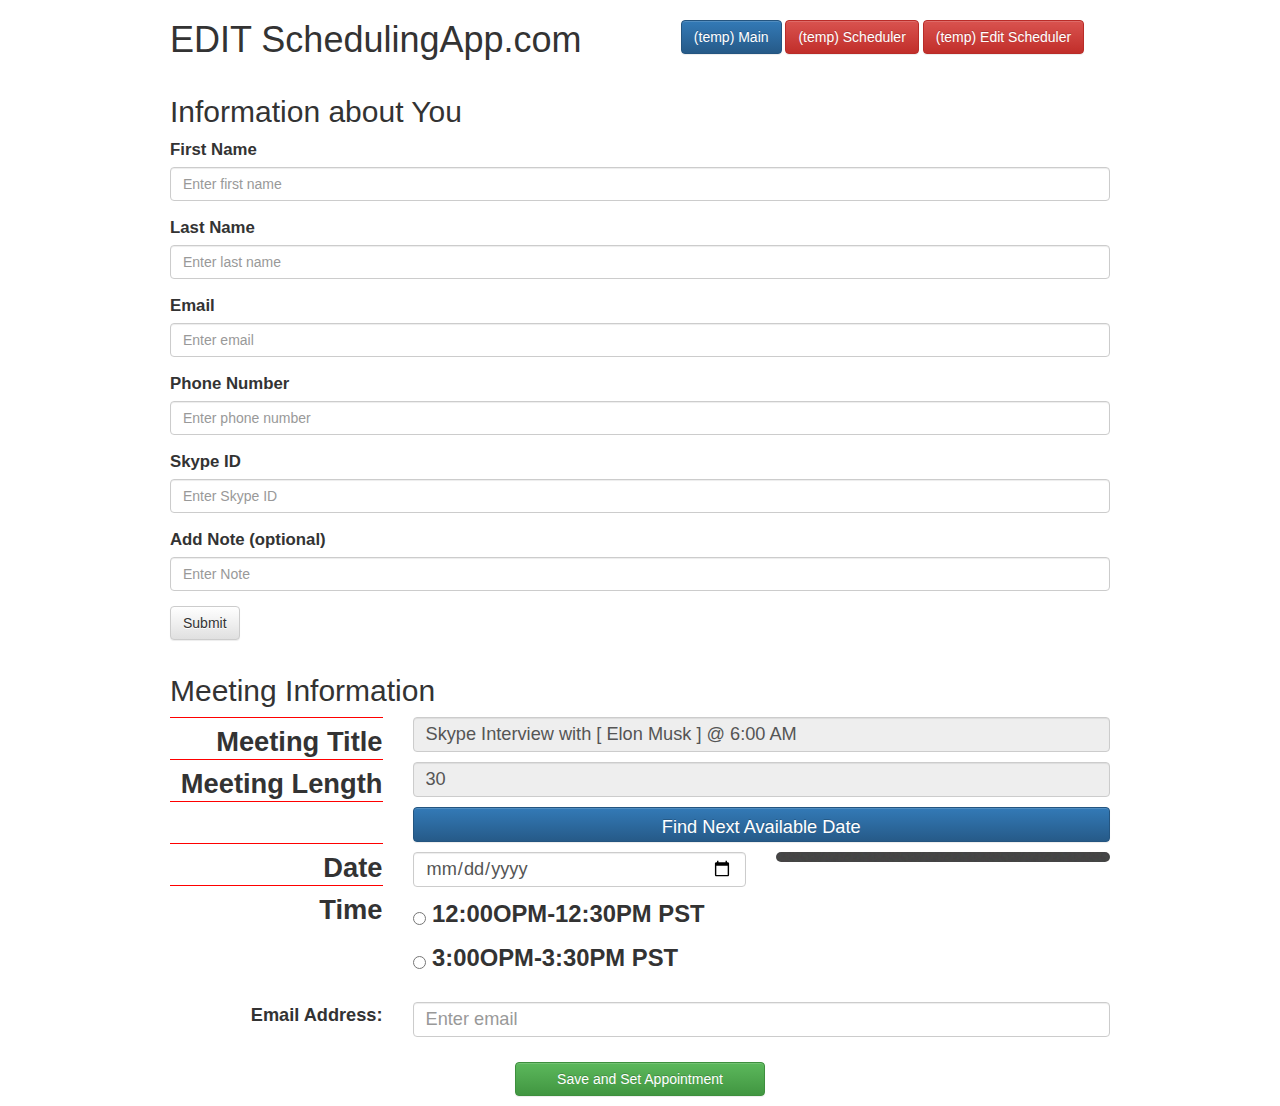
==== scheduler.html @ 29ef37bd "first commit" ====
<html>
<head>
    <link rel="stylesheet" href="js/jquery-ui-datepicker.min.js">
    <link rel="stylesheet" href="scheduler.css.css">
    <link rel="stylesheet" href="bootstrap/css/bootstrap.css">
    <link rel="stylesheet" href="bootstrap/css/bootstrap-theme.css">
    
    <title>EDIT Scheduler</title>
</head>
<body>
    <div class="container-fluid">
       
       <div class="row header"> <!-- Header Row -->
            <div class="col-md-6 col-xs-12">
                <h1>EDIT SchedulingApp.com</h1>
            </div>
            <div class="col-md-6 col-xs-12">
                <nav>
                    <ul>
                        <li><a href="main.html" class="btn btn-primary">(temp) Main</a></li>
                        <li><a href="scheduler.html" class="btn btn-danger">(temp) Scheduler</a></li>
                        <li><a href="editScheduler.html" class="btn btn-danger">(temp) Edit Scheduler</a></li>                    
                    </ul>
                </nav>
            </div>
        </div>
       
        <div class="row aboutYou"> <!-- About You Row -->
           <div class="col-xs-12">
               <h2>Information about You</h2>
               <form>
                    <div class="form-group">
                        <label for="inputFirstName">First Name</label>
                        <input type="email" class="form-control" id="inputFirstName" placeholder="Enter first name">
                    </div>
                    <div class="form-group">
                        <label for="inputLastName">Last Name</label>
                        <input type="email" class="form-control" id="inputLastName" placeholder="Enter last name">
                    </div>
                    <div class="form-group">
                        <label for="inputEmail">Email</label>
                        <input type="email" class="form-control" id="inputEmail" placeholder="Enter email">
                    </div>
                    <div class="form-group">
                        <label for="inputPhone">Phone Number</label>
                        <input type="email" class="form-control" id="inputPhone" placeholder="Enter phone number">
                    </div>
                    <div class="form-group">
                        <label for="skypeID">Skype ID</label>
                        <input type="text" class="form-control" id="skypeID" placeholder="Enter Skype ID">
                    </div>
                    <div class="form-group">
                        <label for="addNote">Add Note (optional)</label>
                        <input type="text" class="form-control" id="addNote" placeholder="Enter Note">
                    </div>
                    <button type="submit" class="btn btn-default">Submit</button>
                </form>
           </div>
        </div>
        
        <div class="row meetingInformation"> <!-- Meeting Info -->
            <div class="col-xs-12">
               
                <div class="row">
                    
                    <div class="col-xs-12">
                        <h2>Meeting Information</h2>
                    </div>
                        
                </div>
                <div class="row">
                   
                    <div class="col-xs-3 labels">
                        <label class="spacingMeetingInfo" for="inputMeetingNote">Meeting Title</label>
                        <label class="spacingMeetingInfo" for="inputMeetingLength">Meeting Length</label>
                        <label class="spacingMeetingInfo" for=""> </label>
                        <label class="spacingMeetingInfo" for="inputDate" class="">Date</label>            
                        <label class="spacingMeetingInfo" for="inputDate" class="dateTime">Time</label>            
                    </div>

                    <div class="col-xs-9 inputs">
                       <div class="row presetMeetingInfo">
                           <div class="col-xs-12">
                                <input type="text" class="form-control spacingMeetingInfo" id="inputMeetingNote" value="Skype Interview with [ Elon Musk ] @ 6:00 AM" readonly>
                                <input type="number" class="form-control spacingMeetingInfo" id="inputMeetingLength" value="30" readonly>
                                <a href="" class="btn btn-primary spacingMeetingInfo">Find Next Available Date</a>
                            </div>
                       </div>
                       <div class="row">
                            <div class="col-xs-6 dateTime">
                                <div class="row">
                                    <div class="col-xs-12">
                                        <input type="date" class="form-control inputDate spacingMeetingInfo" id="inputDate">
                                    </div>
                                    <div class="col-xs-12">
                                        <ul>
                                            <li><label for="option1"><input type="radio" id="option1" name="dateTimeChoice"> 12:00OPM-12:30PM PST</label></li>
                                            <li><label for="option2"><input type="radio" id="option2" name="dateTimeChoice"> 3:00OPM-3:30PM PST</label></li>
    <!--                                        <li><label for="option3"><input type="radio" id="option3" name="dateTimeChoice"> 3:00OPM-3:30PM PST</label></li>-->
    <!--                                        <li><label for="option4"><input type="radio" id="option4" name="dateTimeChoice"> 3:00OPM-3:30PM PST</label></li>-->
    <!--                                        <li><label for="option5"><input type="radio" id="option5" name="dateTimeChoice"> 3:00OPM-3:30PM PST</label></li>-->
    <!--                                        <li><label for="option6"><input type="radio" id="option6" name="dateTimeChoice"> 3:00OPM-3:30PM PST</label></li>-->
    <!--                                        <li><label for="option7"><input type="radio" id="option7" name="dateTimeChoice"> 3:00OPM-3:30PM PST</label></li>-->
                                        </ul>
                                    </div>    
                                </div>
                            </div>
                            <div class="col-xs-6 ">
                                <div class="" id="calendar"></div>
                            </div>
                        </div>
<!-- CALENDAR -->
                        
                    </div>
                    
                </div>
                <div class="row">
                   
                    <div class="col-xs-3 labels">
                        <label for="">Email Address:</label>
                    </div>
                    <div class="col-xs-9 inputs">
                        <input type="email" placeholder="Enter email" class="form-control">
                    </div>
                    
                </div>
                <div class="row">
                   
                    <div class="col-xs-12 actions">
                        <button class="btn btn-success">Save and Set Appointment</button>
                    </div>
                    
                </div>
            </div>
        </div> <!-- END Meeting Info -->
        
    </div>
    <script src="https://ajax.googleapis.com/ajax/libs/jquery/1.7.1/jquery.min.js"></script>
    <script src="js/jquery-ui-datepicker.min.js"></script>
    <script>
    $('#calendar').datepicker({
        inline: true,
        firstDay: 1,
        showOtherMonths: true,
        dayNamesMin: ['Sun', 'Mon', 'Tue', 'Wed', 'Thu', 'Fri', 'Sat']
    });
//    $('a.myNumbersWin').each(function(i, obj){
//        console.log(obj);
//    });
    $(document).on('click', 'a.myNumbersWin', function(a){
        console.log(a.currentTarget.innerHTML);
//        console.log('clicked on' $(this).val());
        console.log($('span.myMonthClass')[0].innerHTML);
    });
    </script>
</body>
</html>
---- scheduler.css.css ----
* {
  padding: 0px;
  vertical-align: top;
}
body {
  margin: 0 auto;
  /*width: 980px;*/

  min-height: 500px;
}
body div.container-fluid {
  max-width: 970px;
}
body div.header {
  height: 75px;
}
body div.header nav ul {
  margin-top: 20px;
  text-align: center;
}
body div.header nav ul li {
  display: inline;
}
body div.aboutYou label {
  font-size: 1.2em;
}
body div.meetingInformation div.labels {
  font-size: 1.3em;
}
body div.meetingInformation div.labels label {
  margin: 0px;
  display: block;
  height: 35px;
  text-align: right;
}
body div.meetingInformation div.labels label.inputCalendar {
  height: 150px;
}
body div.meetingInformation div.labels label.dateTime {
  min-height: 150px;
}
body div.meetingInformation div.inputs input,
body div.meetingInformation div.inputs a,
body div.meetingInformation div.inputs select {
  font-size: 1.3em;
  display: block;
  height: 35px;
}
body div.meetingInformation div.inputs div.dateTime {
  min-height: 150px;
}
body div.meetingInformation div.inputs div.dateTime select {
  width: 100%;
}
body div.meetingInformation div.inputs div.dateTime ul {
  list-style-type: none;
}
body div.meetingInformation div.inputs div.dateTime ul li label {
  width: 100%;
  font-size: 1.7em;
}
body div.meetingInformation div.inputs div.dateTime ul li label input {
  display: inline-block;
}
body div.meetingInformation div.inputs div.dateTime span {
  height: 35px;
}
body div.meetingInformation div.actions {
  margin-top: 15px;
  text-align: center;
}
body div.meetingInformation div.actions button {
  width: 250px;
  margin: 10px auto;
  margin-left: 10px;
  margin-right: 10px;
}
/* Reset */
.ui-datepicker,
.ui-datepicker table,
.ui-datepicker tr,
.ui-datepicker td,
.ui-datepicker th {
  margin: 0;
  padding: 0;
  border: none;
  border-spacing: 0;
}
/* Calendar Wrapper */
.ui-datepicker {
  display: none;
  width: 100%;
  padding-top: 10px;
  margin-top: 10px;
  padding-bottom: 10px;
  margin-bottom: 10px;
  cursor: default;
  text-transform: uppercase;
  font-family: Tahoma;
  font-size: 1em;
  background: #141517;
  -webkit-border-radius: 3px;
  -moz-border-radius: 3px;
  border-radius: 3px;
  -webkit-box-shadow: 0px 1px 1px rgba(255, 255, 255, 0.1), inset 0px 1px 1px #000000;
  -moz-box-shadow: 0px 1px 1px rgba(255, 255, 255, 0.1), inset 0px 1px 1px #000000;
  box-shadow: 0px 1px 1px rgba(255, 255, 255, 0.1), inset 0px 1px 1px #000000;
}
/* Calendar Header */
.ui-datepicker-header {
  position: relative;
  padding-bottom: 10px;
  border-bottom: 1px solid #d6d6d6;
}
.ui-datepicker-title {
  text-align: center;
}
/* Month */
.ui-datepicker-month {
  position: relative;
  padding-right: 15px;
  color: #565656;
}
.ui-datepicker-month:before {
  display: block;
  position: absolute;
  top: 5px;
  right: 0;
  width: 5px;
  height: 5px;
  content: '';
  background: #a5cd4e;
  background: -moz-linear-gradient(top, #a5cd4e 0%, #6b8f1a 100%);
  background: -webkit-gradient(linear, left top, left bottom, color-stop(0%, #a5cd4e), color-stop(100%, #6b8f1a));
  background: -webkit-linear-gradient(top, #a5cd4e 0%, #6b8f1a 100%);
  background: -o-linear-gradient(top, #a5cd4e 0%, #6b8f1a 100%);
  background: -ms-linear-gradient(top, #a5cd4e 0%, #6b8f1a 100%);
  background: linear-gradient(top, #a5cd4e 0%, #6b8f1a 100%);
  -webkit-border-radius: 5px;
  -moz-border-radius: 5px;
  border-radius: 5px;
}
/* Year */
.ui-datepicker-year {
  padding-left: 8px;
  color: #a8a8a8;
}
/* Prev Next Month */
.ui-datepicker-prev,
.ui-datepicker-next {
  position: absolute;
  top: -2px;
  padding: 5px;
  cursor: pointer;
}
.ui-datepicker-prev {
  left: 0;
  padding-left: 0;
}
.ui-datepicker-next {
  right: 0;
  padding-right: 0;
}
.ui-datepicker-prev span,
.ui-datepicker-next span {
  display: block;
  width: 5px;
  height: 10px;
  text-indent: -9999px;
  background-image: url(img/arrows.png);
}
.ui-datepicker-prev span {
  background-position: 0px 0px;
}
.ui-datepicker-next span {
  background-position: -5px 0px;
}
.ui-datepicker-prev-hover span {
  background-position: 0px -10px;
}
.ui-datepicker-next-hover span {
  background-position: -5px -10px;
}
/* Calendar "Days" */
.ui-datepicker-calendar th {
  text-align: center;
  font-weight: normal;
  color: #a8a8a8;
}
.ui-datepicker-calendar td {
  padding: 12 14px;
  text-align: center;
  line-height: 26x;
}
.ui-datepicker-calendar .ui-state-default {
  display: block;
  outline: none;
  text-decoration: none;
  color: #a8a8a8;
  border: 1px solid transparent;
}
/* Day Active State*/
.ui-datepicker-calendar .ui-state-active {
  color: #6a9113;
  border-color: #6a9113;
}
/* Other Months Days*/
.ui-datepicker-other-month .ui-state-default {
  color: #565656;
}
.ui-icon {
  margin-left: 10px;
  margin-right: 10px;
}
table.ui-datepicker-calendar td {
  margin: 5px;
  padding: 10px;
}
.ui-datepicker-calendar {
  padding: 0px;
  margin: 0px;
  font-size: 1em;
}
#calendar {
  padding-top: 5px;
  padding-bottom: 5px;
  padding-right: 10px;
  padding-left: 10px;
  background: url(img/bg.png) repeat;
}
#calendar div {
  border-radius: 10px;
}
#wrapper {
  padding: 50px 0 0 325px;
}
#calendar {
  border-radius: 10px;
}
.spacingMeetingInfo {
  margin-bottom: 10px;
  border-top: 1px solid black;
}
.presetMeetingInfo {
  padding-bottom: 10px;
}
label.spacingMeetingInfo {
  border-top: 1px solid red;
  min-height: 42px;
  font-size: 1.5em;
  margin-top: 50px;
  padding-top: 5px;
  padding-bottom: 5px;
}
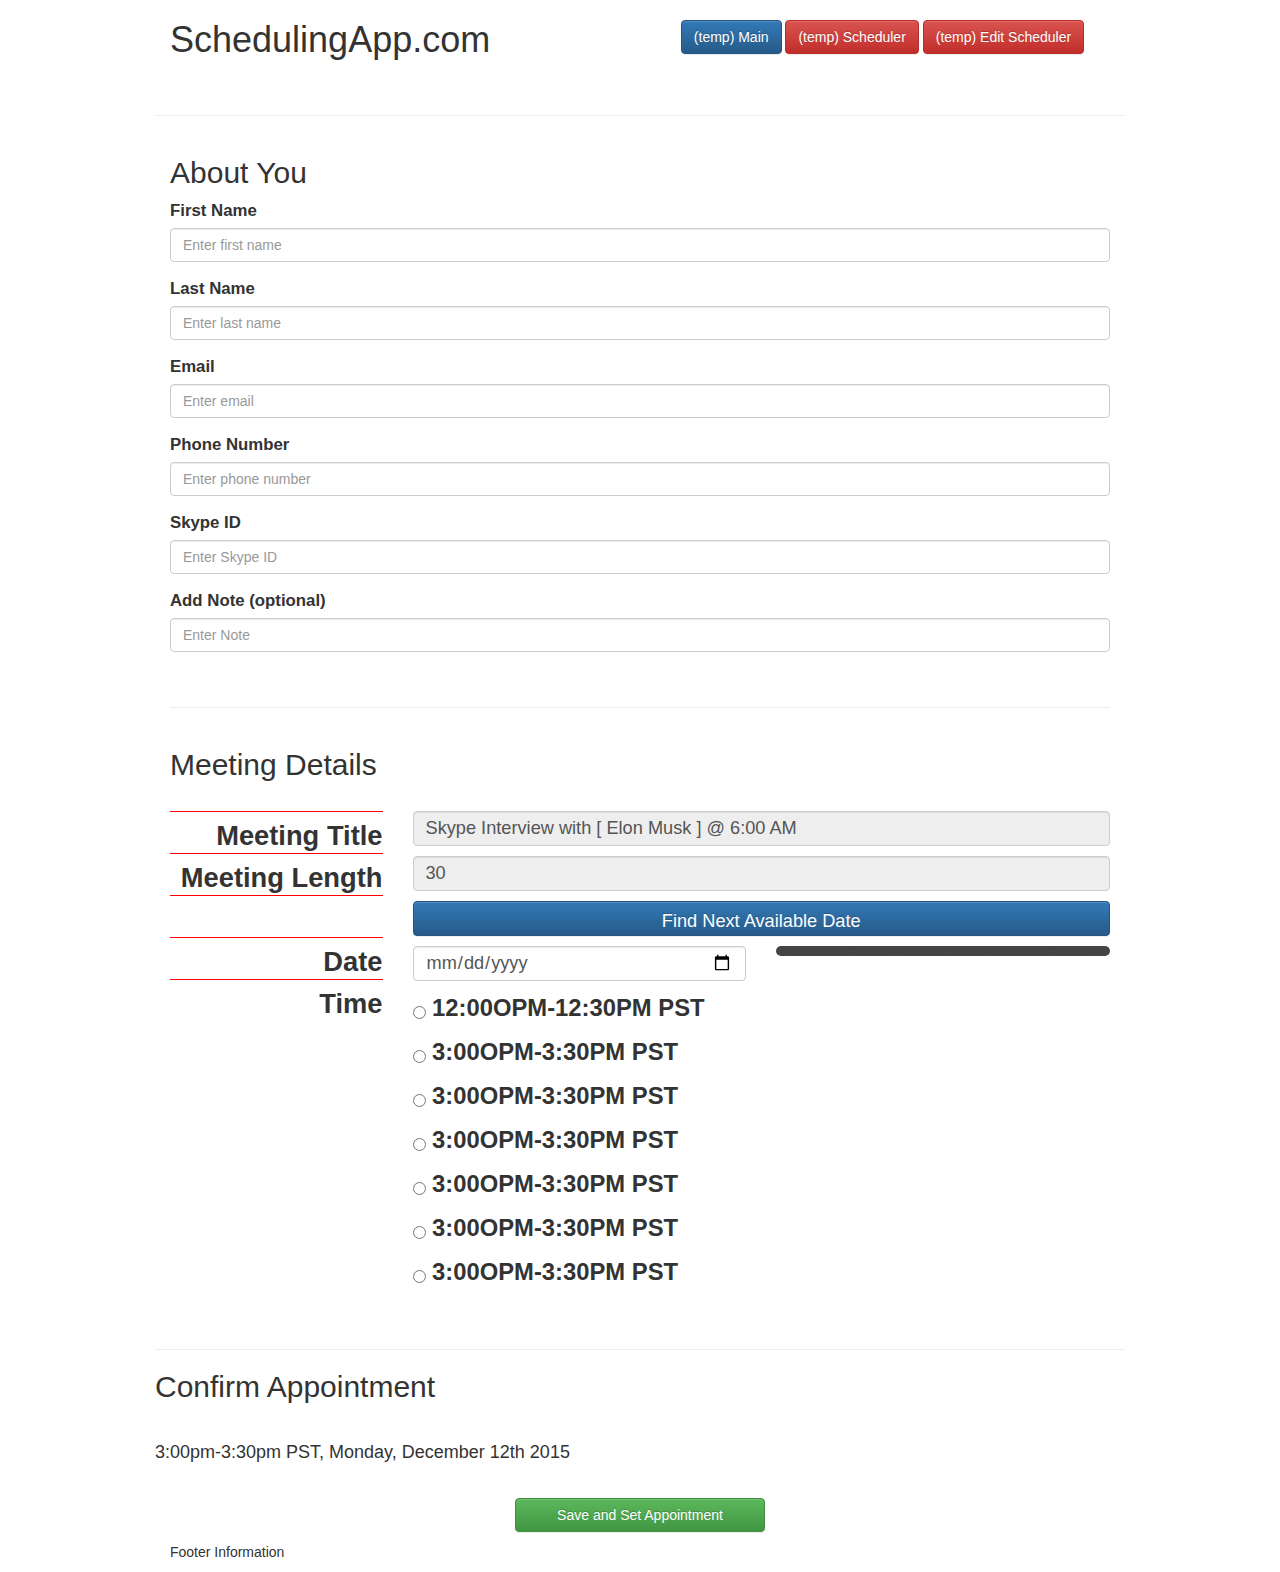
==== commit e6cc4ba4: "completed mockup on editScheduler" ====
--- a/scheduler.html
+++ b/scheduler.html
@@ -4,15 +4,14 @@
     <link rel="stylesheet" href="scheduler.css.css">
     <link rel="stylesheet" href="bootstrap/css/bootstrap.css">
     <link rel="stylesheet" href="bootstrap/css/bootstrap-theme.css">
-    
-    <title>EDIT Scheduler</title>
+    <script type="text/javascript" src="js/jquery-1.11.2.js"></script>
+    <title>Scheduler</title>
 </head>
 <body>
     <div class="container-fluid">
-       
        <div class="row header"> <!-- Header Row -->
             <div class="col-md-6 col-xs-12">
-                <h1>EDIT SchedulingApp.com</h1>
+                <h1>SchedulingApp.com</h1>
             </div>
             <div class="col-md-6 col-xs-12">
                 <nav>
@@ -26,35 +25,38 @@
         </div>
        
         <div class="row aboutYou"> <!-- About You Row -->
+            <br>
+            <hr>
            <div class="col-xs-12">
-               <h2>Information about You</h2>
+               <h2>About You</h2>
                <form>
-                    <div class="form-group">
-                        <label for="inputFirstName">First Name</label>
-                        <input type="email" class="form-control" id="inputFirstName" placeholder="Enter first name">
-                    </div>
-                    <div class="form-group">
-                        <label for="inputLastName">Last Name</label>
-                        <input type="email" class="form-control" id="inputLastName" placeholder="Enter last name">
-                    </div>
-                    <div class="form-group">
-                        <label for="inputEmail">Email</label>
-                        <input type="email" class="form-control" id="inputEmail" placeholder="Enter email">
-                    </div>
-                    <div class="form-group">
-                        <label for="inputPhone">Phone Number</label>
-                        <input type="email" class="form-control" id="inputPhone" placeholder="Enter phone number">
-                    </div>
-                    <div class="form-group">
-                        <label for="skypeID">Skype ID</label>
-                        <input type="text" class="form-control" id="skypeID" placeholder="Enter Skype ID">
-                    </div>
-                    <div class="form-group">
-                        <label for="addNote">Add Note (optional)</label>
-                        <input type="text" class="form-control" id="addNote" placeholder="Enter Note">
-                    </div>
-                    <button type="submit" class="btn btn-default">Submit</button>
+<div class="form-group">
+    <label for="inputFirstName">First Name</label>
+    <input type="email" class="form-control aboutYouInputs first_name_input" id="inputFirstName" placeholder="Enter first name">
+</div>
+<div class="form-group">
+    <label for="inputLastName">Last Name</label>
+    <input type="email" class="form-control aboutYouInputs last_name_input" id="inputLastName" placeholder="Enter last name">
+</div>
+<div class="form-group">
+    <label for="inputEmail">Email</label>
+    <input type="email" class="form-control aboutYouInputs" id="inputEmail" placeholder="Enter email">
+</div>
+<div class="form-group">
+    <label for="inputPhone">Phone Number</label>
+    <input type="email" class="form-control aboutYouInputs" id="inputPhone" placeholder="Enter phone number">
+</div>
+<div class="form-group">
+    <label for="skypeID">Skype ID</label>
+    <input type="text" class="form-control aboutYouInputs" id="skypeID" placeholder="Enter Skype ID">
+</div>
+<div class="form-group">
+    <label for="addNote">Add Note (optional)</label>
+    <input type="text" class="form-control aboutYouInputs" id="addNote" placeholder="Enter Note">
+</div>
                 </form>
+                <br>
+                <hr>
            </div>
         </div>
         
@@ -64,11 +66,11 @@
                 <div class="row">
                     
                     <div class="col-xs-12">
-                        <h2>Meeting Information</h2>
+                        <h2>Meeting Details</h2><br>
                     </div>
                         
                 </div>
-                <div class="row">
+                <div class="row meetingDetails">
                    
                     <div class="col-xs-3 labels">
                         <label class="spacingMeetingInfo" for="inputMeetingNote">Meeting Title</label>
@@ -83,7 +85,7 @@
                            <div class="col-xs-12">
                                 <input type="text" class="form-control spacingMeetingInfo" id="inputMeetingNote" value="Skype Interview with [ Elon Musk ] @ 6:00 AM" readonly>
                                 <input type="number" class="form-control spacingMeetingInfo" id="inputMeetingLength" value="30" readonly>
-                                <a href="" class="btn btn-primary spacingMeetingInfo">Find Next Available Date</a>
+                                <a href="" id="jqueryFirstAvailableDate" class="btn btn-primary spacingMeetingInfo">Find Next Available Date</a>
                             </div>
                        </div>
                        <div class="row">
@@ -92,16 +94,16 @@
                                     <div class="col-xs-12">
                                         <input type="date" class="form-control inputDate spacingMeetingInfo" id="inputDate">
                                     </div>
-                                    <div class="col-xs-12">
-                                        <ul>
-                                            <li><label for="option1"><input type="radio" id="option1" name="dateTimeChoice"> 12:00OPM-12:30PM PST</label></li>
-                                            <li><label for="option2"><input type="radio" id="option2" name="dateTimeChoice"> 3:00OPM-3:30PM PST</label></li>
-    <!--                                        <li><label for="option3"><input type="radio" id="option3" name="dateTimeChoice"> 3:00OPM-3:30PM PST</label></li>-->
-    <!--                                        <li><label for="option4"><input type="radio" id="option4" name="dateTimeChoice"> 3:00OPM-3:30PM PST</label></li>-->
-    <!--                                        <li><label for="option5"><input type="radio" id="option5" name="dateTimeChoice"> 3:00OPM-3:30PM PST</label></li>-->
-    <!--                                        <li><label for="option6"><input type="radio" id="option6" name="dateTimeChoice"> 3:00OPM-3:30PM PST</label></li>-->
-    <!--                                        <li><label for="option7"><input type="radio" id="option7" name="dateTimeChoice"> 3:00OPM-3:30PM PST</label></li>-->
-                                        </ul>
+                                    <div id="timeOptions" class="col-xs-12">
+<ul>
+    <li><label for="option1" ><input type="radio" id="option1" class="timeOptions" name="dateTimeChoice"> 12:00OPM-12:30PM PST</label></li>
+    <li><label for="option2"><input type="radio" id="option2" class="timeOptions" name="dateTimeChoice"> 3:00OPM-3:30PM PST</label></li>
+    <li><label for="option3"><input type="radio" id="option3" class="timeOptions" name="dateTimeChoice"> 3:00OPM-3:30PM PST</label></li>
+    <li><label for="option4"><input type="radio" id="option4" class="timeOptions" name="dateTimeChoice"> 3:00OPM-3:30PM PST</label></li>
+    <li><label for="option5"><input type="radio" id="option5" class="timeOptions" name="dateTimeChoice"> 3:00OPM-3:30PM PST</label></li>
+    <li><label for="option6"><input type="radio" id="option6" class="timeOptions" name="dateTimeChoice"> 3:00OPM-3:30PM PST</label></li>
+    <li><label for="option7"><input type="radio" id="option7" class="timeOptions" name="dateTimeChoice"> 3:00OPM-3:30PM PST</label></li>
+</ul>
                                     </div>    
                                 </div>
                             </div>
@@ -115,43 +117,132 @@
                     
                 </div>
                 <div class="row">
-                   
-                    <div class="col-xs-3 labels">
-                        <label for="">Email Address:</label>
-                    </div>
-                    <div class="col-xs-9 inputs">
-                        <input type="email" placeholder="Enter email" class="form-control">
-                    </div>
-                    
+                    <br>
+                    <hr>
+                    <h2>Confirm Appointment</h2>
+                    <br>
+                    <h4>3:00pm-3:30pm PST, Monday, December 12th 2015</h4>
+                    <div class="col-xs-12 actions">
+                        <button class="btn btn-success oneBtn">Save and Set Appointment</button>
+                    </div>
+                    <br>
                 </div>
-                <div class="row">
-                   
-                    <div class="col-xs-12 actions">
-                        <button class="btn btn-success">Save and Set Appointment</button>
-                    </div>
-                    
-                </div>
             </div>
         </div> <!-- END Meeting Info -->
-        
+        <div class="row footer">
+            <div class="col-xs-12">
+                <p>Footer Information</p>
+            </div>
+        </div>
     </div>
     <script src="https://ajax.googleapis.com/ajax/libs/jquery/1.7.1/jquery.min.js"></script>
     <script src="js/jquery-ui-datepicker.min.js"></script>
-    <script>
+<script>
     $('#calendar').datepicker({
         inline: true,
         firstDay: 1,
         showOtherMonths: true,
         dayNamesMin: ['Sun', 'Mon', 'Tue', 'Wed', 'Thu', 'Fri', 'Sat']
     });
-//    $('a.myNumbersWin').each(function(i, obj){
-//        console.log(obj);
-//    });
+        
+    $(document).ready(function(){
+        console.log($("a.ui-state-active")[0].innerHTML);
+        console.log($('span.myMonthClass')[0].innerHTML);
+        $('a.myNumbersWin.ui-state-default.ui-state-highlight.ui-state-active').trigger("click");
+        console.log("heyy");
+        return false;
+    });
+    
+    // ON CLICK OF A CALENDAR DATE
     $(document).on('click', 'a.myNumbersWin', function(a){
+        // Console Log Date Clicked
         console.log(a.currentTarget.innerHTML);
-//        console.log('clicked on' $(this).val());
+        // Console Log Month Clicked
         console.log($('span.myMonthClass')[0].innerHTML);
-    });
-    </script>
+        // Console Log Year Clicked
+        console.log($('span.ui-datepicker-year')[0].innerHTML);
+        
+        if(("0" + a.currentTarget.innerHTML).slice(-2) != "14") // Alter from DB - DB Should date/time should determine final
+        {
+            $('#timeOptions').html(""+
+                "<ul>"+
+"<li><label for='option1'><input type='radio' id='option1' class='timeOptions' name='dateTimeChoice' value='4:30PM-5:00PM PST'> 4:00PM-4:30PM PST</label></li>"+
+"<li><label for='option2'><input type='radio' id='option2' class='timeOptions' name='dateTimeChoice' value='4:30PM-5:00PM PST'> 4:30PM-5:00PM PST</label></li>"+
+                "</ul>");
+        }
+        var now = new Date();
+        var day = ("0" + a.currentTarget.innerHTML).slice(-2);
+        if($('span.myMonthClass')[0].innerHTML == "January"){ var tempMonth = 1}
+        else if($('span.myMonthClass')[0].innerHTML == "February"){ var tempMonth = 2}
+        else if($('span.myMonthClass')[0].innerHTML == "March"){ var tempMonth = 3}
+        else if($('span.myMonthClass')[0].innerHTML == "April"){ var tempMonth = 4}
+        else if($('span.myMonthClass')[0].innerHTML == "May"){ var tempMonth = 5}
+        else if($('span.myMonthClass')[0].innerHTML == "June"){ var tempMonth = 6}
+        else if($('span.myMonthClass')[0].innerHTML == "July"){ var tempMonth = 7}
+        else if($('span.myMonthClass')[0].innerHTML == "August"){ var tempMonth = 8}
+        else if($('span.myMonthClass')[0].innerHTML == "September"){ var tempMonth = 9}
+        else if($('span.myMonthClass')[0].innerHTML == "October"){ var tempMonth = 10}
+        else if($('span.myMonthClass')[0].innerHTML == "November"){ var tempMonth = 11}
+        else if($('span.myMonthClass')[0].innerHTML == "December"){ var tempMonth = 12}
+        var year = ($('span.ui-datepicker-year')[0].innerHTML);
+        var month = ("0" + (tempMonth)).slice(-2);
+        var today = year+"-"+(month)+"-"+(day) ;
+        $('#inputDate').val(today);
+    });
+        
+     // [ BTN - First Available Date ]
+    $(document).on('click', '#jqueryFirstAvailableDate', function(){
+        $("[mynum=16]").trigger("click");
+        $('#timeOptions').html(""+                
+"<ul>"+
+    "<li><label for='option1' ><input type='radio' id='option1' class='timeOptions' name='dateTimeChoice' value='12:00PM-12:30PM PST' > 12:00OPM-12:30PM PST</label></li>"+
+    "<li><label for='option2'><input type='radio' id='option2' class='timeOptions' name='dateTimeChoice' value='3:00PM-3:30PM PST' > 3:00OPM-3:30PM PST</label></li>"+
+    "<li><label for='option3'><input type='radio' id='option3' class='timeOptions' name='dateTimeChoice' value='4:30PM-5:00PM PST' > 3:00OPM-3:30PM PST</label></li>"+
+    "<li><label for='option4'><input type='radio' id='option4' class='timeOptions' name='dateTimeChoice' value='4:30PM-5:00PM PST' > 3:00OPM-3:30PM PST</label></li>"+
+    "<li><label for='option5'><input type='radio' id='option5' class='timeOptions' name='dateTimeChoice' value='4:30PM-5:00PM PST' > 3:00OPM-3:30PM PST</label></li>"+
+    "<li><label for='option6'><input type='radio' id='option6' class='timeOptions' name='dateTimeChoice' value='4:30PM-5:00PM PST' > 3:00OPM-3:30PM PST</label></li>"+
+    "<li><label for='option7'><input type='radio' id='option7' class='timeOptions' name='dateTimeChoice' value='4:30PM-5:00PM PST' > 3:00OPM-3:30PM PST</label></li>"+
+"</ul>");
+        // auto selects earliest appointment
+        $('#option1').attr('checked', 'checked').trigger('click');
+        // auto clicks today's date on CALENDAR
+        // auto sets today's date on DATE INPUT
+        var now = new Date();
+        var day = ("0" + now.getDate()).slice(-2);
+        var month = ("0" + (now.getMonth() + 1)).slice(-2);
+        var today = now.getFullYear()+"-"+(month)+"-"+(day) ;
+        $('#inputDate').val(today);
+        return false;
+    });
+    
+    // About You Changes Moved to Meeting Details
+    function retrieveInfo(){
+        var tempTimeFrame = $("input.timeOptions:checked").val();
+        if (!tempTimeFrame){ tempTimeFrame = " "};
+         $("#inputMeetingNote").val("Skype Interview with [ "+
+           $("input.first_name_input").val()+
+           " "+
+           $("input.last_name_input").val()+
+           " ] "+
+           "@ " + tempTimeFrame + " " +$("#inputDate").val()+
+        "");
+    }
+    $(document).on('change', '.aboutYouInputs, div.ui-datepicker, #inputDate', function(){
+        if(true){
+            console.log(this);
+            $(this).attr("aria-describedby", "inputSuccess2Status");
+        }
+       retrieveInfo();
+    });
+    $(document).on('click', 'a.myNumbersWin,', function(){
+       retrieveInfo();
+    });
+    $(document).on('click', '.timeOptions,', function(){
+        console.log(this);
+       retrieveInfo();
+    });
+    
+    
+</script>
 </body>
 </html>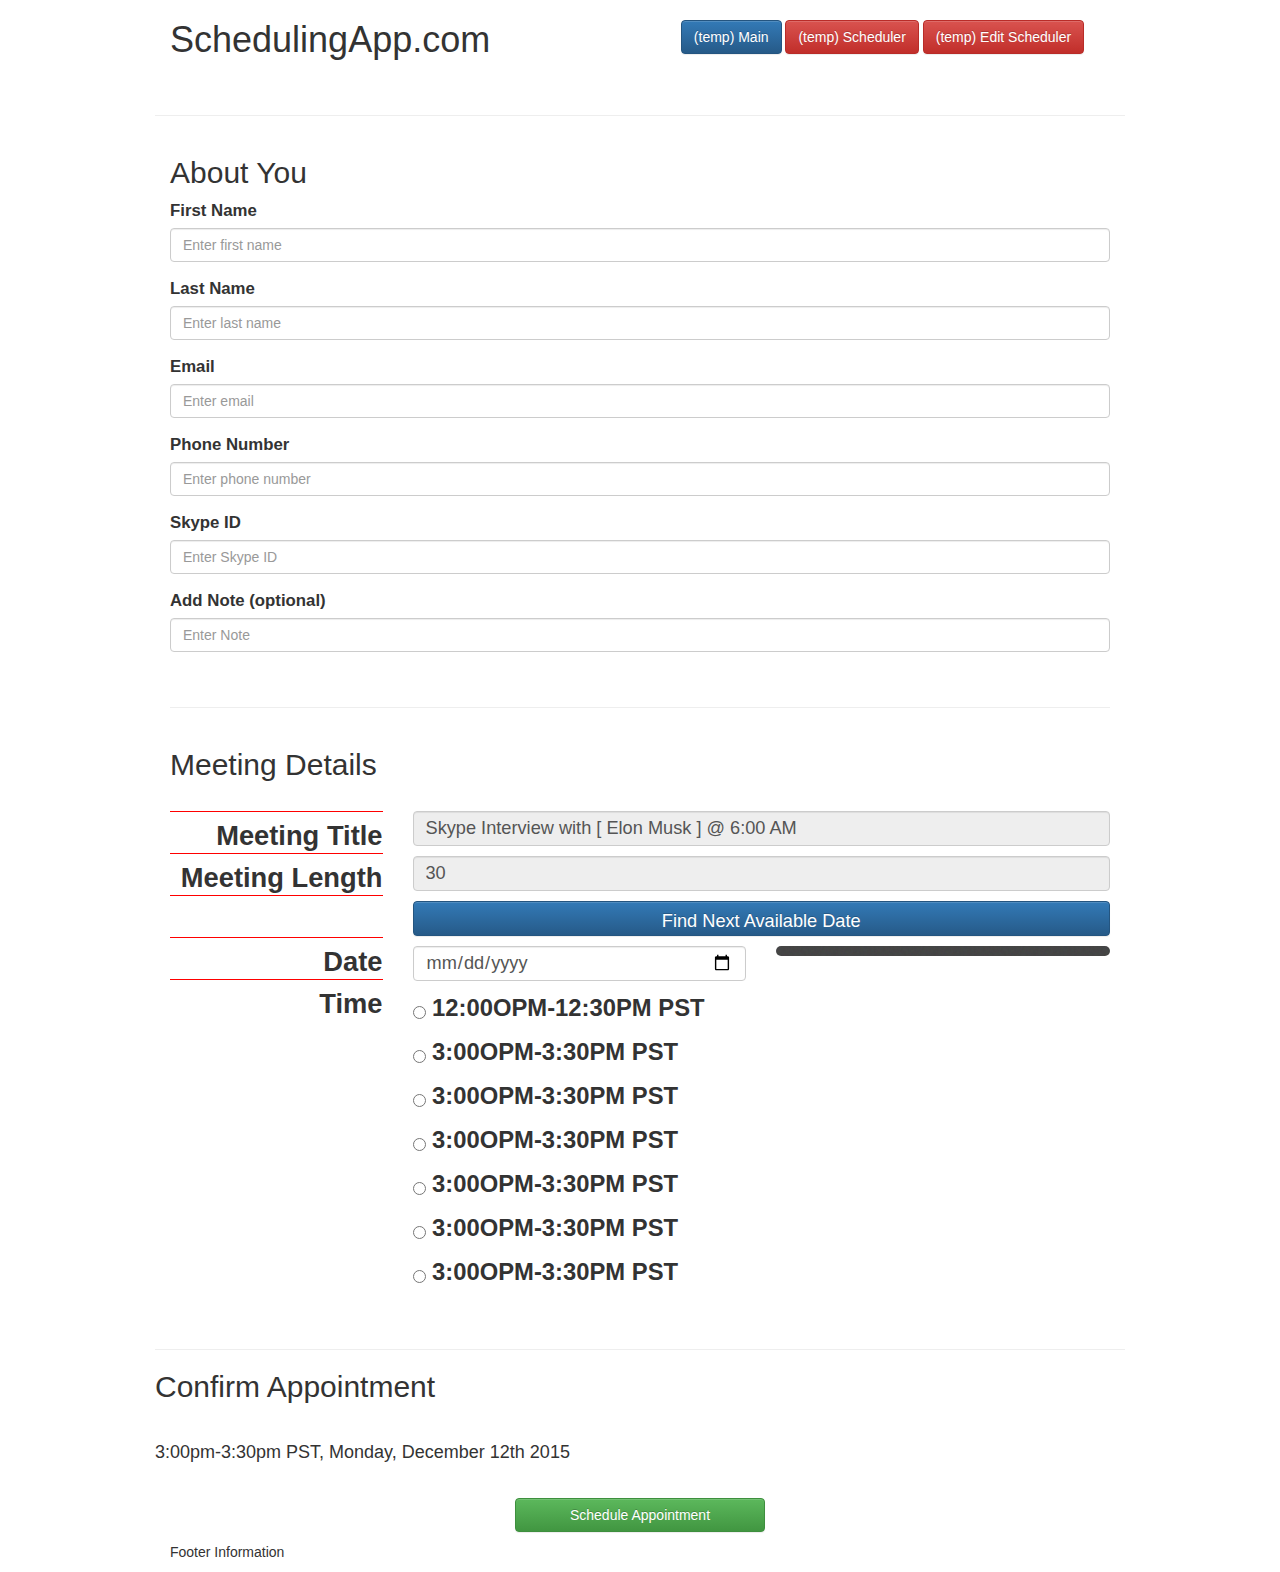
==== commit 1dbd9147: "added modals for confirmation buttons" ====
--- a/scheduler.html
+++ b/scheduler.html
@@ -5,6 +5,7 @@
     <link rel="stylesheet" href="bootstrap/css/bootstrap.css">
     <link rel="stylesheet" href="bootstrap/css/bootstrap-theme.css">
     <script type="text/javascript" src="js/jquery-1.11.2.js"></script>
+    <script src="bootstrap/js/bootstrap.js"></script>
     <title>Scheduler</title>
 </head>
 <body>
@@ -30,29 +31,30 @@
            <div class="col-xs-12">
                <h2>About You</h2>
                <form>
-<div class="form-group">
+<div class="form-group has-feedback">
     <label for="inputFirstName">First Name</label>
     <input type="email" class="form-control aboutYouInputs first_name_input" id="inputFirstName" placeholder="Enter first name">
 </div>
-<div class="form-group">
+
+<div class="form-group has-feedback">
     <label for="inputLastName">Last Name</label>
     <input type="email" class="form-control aboutYouInputs last_name_input" id="inputLastName" placeholder="Enter last name">
 </div>
-<div class="form-group">
+<div class="form-group has-feedback">
     <label for="inputEmail">Email</label>
     <input type="email" class="form-control aboutYouInputs" id="inputEmail" placeholder="Enter email">
 </div>
-<div class="form-group">
+<div class="form-group has-feedback">
     <label for="inputPhone">Phone Number</label>
     <input type="email" class="form-control aboutYouInputs" id="inputPhone" placeholder="Enter phone number">
 </div>
-<div class="form-group">
+<div class="form-group has-feedback">
     <label for="skypeID">Skype ID</label>
     <input type="text" class="form-control aboutYouInputs" id="skypeID" placeholder="Enter Skype ID">
 </div>
-<div class="form-group">
+<div class="form-group has-feedback">
     <label for="addNote">Add Note (optional)</label>
-    <input type="text" class="form-control aboutYouInputs" id="addNote" placeholder="Enter Note">
+    <input type="text" class="form-control" id="addNote" placeholder="Enter Note">
 </div>
                 </form>
                 <br>
@@ -123,7 +125,7 @@
                     <br>
                     <h4>3:00pm-3:30pm PST, Monday, December 12th 2015</h4>
                     <div class="col-xs-12 actions">
-                        <button class="btn btn-success oneBtn">Save and Set Appointment</button>
+                        <button class="btn btn-success oneBtn" data-toggle="modal" data-target="#saveModal">Schedule Appointment</button>
                     </div>
                     <br>
                 </div>
@@ -135,6 +137,40 @@
             </div>
         </div>
     </div>
+    
+    
+<!--MODAL-->
+    
+<!-- SAVE AND UPDATE APPOINTMENT -->
+<div class="modal fade" id="saveModal" tabindex="-1" role="dialog" aria-labelledby="saveApptModalLabel" aria-hidden="true">
+  <div class="modal-dialog">
+    <div class="modal-content">
+      <div class="modal-header">
+        <button type="button" class="close" data-dismiss="modal" aria-label="Close"><span aria-hidden="true">&times;</span></button>
+        <h2 class="modal-title" id="saveApptModalLabel">Schedule Appointment</h2>
+      </div>
+      <div class="modal-body">
+      <p>Please review your appointment date and time.</p>
+       <h4 class="appointmentDateTimeModal"></h4>
+       <p>For confirmation, please re-enter you email address below:</p>
+        <div class="form-group has-feedback has-warning-sign">
+            <input type="email" class="form-control aboutYouInputs emailIn" placeholder="Enter your email for confirmation">
+            <span class='glyphicon glyphicon-warning-sign form-control-feedback' aria-hidden='true'></span>
+        </div>
+      </div>
+      <div class="modal-footer">
+        <button type="button" class="btn btn-default" data-dismiss="modal">Close</button>
+        <button type="button" class="btn btn-success">Confirm Appointment</button>
+      </div>
+    </div>
+  </div>
+</div>
+
+<!--END MODAL-->
+    
+    
+    
+    
     <script src="https://ajax.googleapis.com/ajax/libs/jquery/1.7.1/jquery.min.js"></script>
     <script src="js/jquery-ui-datepicker.min.js"></script>
 <script>
@@ -195,13 +231,16 @@
         $("[mynum=16]").trigger("click");
         $('#timeOptions').html(""+                
 "<ul>"+
-    "<li><label for='option1' ><input type='radio' id='option1' class='timeOptions' name='dateTimeChoice' value='12:00PM-12:30PM PST' > 12:00OPM-12:30PM PST</label></li>"+
-    "<li><label for='option2'><input type='radio' id='option2' class='timeOptions' name='dateTimeChoice' value='3:00PM-3:30PM PST' > 3:00OPM-3:30PM PST</label></li>"+
-    "<li><label for='option3'><input type='radio' id='option3' class='timeOptions' name='dateTimeChoice' value='4:30PM-5:00PM PST' > 3:00OPM-3:30PM PST</label></li>"+
-    "<li><label for='option4'><input type='radio' id='option4' class='timeOptions' name='dateTimeChoice' value='4:30PM-5:00PM PST' > 3:00OPM-3:30PM PST</label></li>"+
-    "<li><label for='option5'><input type='radio' id='option5' class='timeOptions' name='dateTimeChoice' value='4:30PM-5:00PM PST' > 3:00OPM-3:30PM PST</label></li>"+
-    "<li><label for='option6'><input type='radio' id='option6' class='timeOptions' name='dateTimeChoice' value='4:30PM-5:00PM PST' > 3:00OPM-3:30PM PST</label></li>"+
-    "<li><label for='option7'><input type='radio' id='option7' class='timeOptions' name='dateTimeChoice' value='4:30PM-5:00PM PST' > 3:00OPM-3:30PM PST</label></li>"+
+    "<li><label for='option1' ><input type='radio' id='option1' class='timeOptions' name='dateTimeChoice' value='12:00PM-12:30PM PST' > 12:00PM-12:30PM PST</label></li>"+
+    "<li><label for='option2'><input type='radio' id='option2' class='timeOptions' name='dateTimeChoice' value='2:00PM-2:30PM PST' > 2:00OPM-2:30PM PST</label></li>"+
+    "<li><label for='option3'><input type='radio' id='option3' class='timeOptions' name='dateTimeChoice' value='3:30PM-4:00PM PST' > 3:30PM-4:00PM PST</label></li>"+
+    "<li><label for='option4'><input type='radio' id='option4' class='timeOptions' name='dateTimeChoice' value='4:30PM-5:00PM PST' > 4:00PM-4:30PM PST</label></li>"+
+    "<li><label for='option5'><input type='radio' id='option5' class='timeOptions' name='dateTimeChoice' value='5:00PM-5:30PM PST' > 5:00PM-5:30PM PST</label></li>"+
+    "<li><label for='option6' ><input type='radio' id='option6' class='timeOptions' name='dateTimeChoice' value='12:00PM-12:30PM PST' > 12:00OPM-12:30PM PST</label></li>"+
+    "<li><label for='option7'><input type='radio' id='option7' class='timeOptions' name='dateTimeChoice' value='2:00PM-2:30PM PST' > 2:00OPM-2:30PM PST</label></li>"+
+    "<li><label for='option8'><input type='radio' id='option8' class='timeOptions' name='dateTimeChoice' value='3:30PM-4:00PM PST' > 3:30PM-4:00PM PST</label></li>"+
+    "<li><label for='option9'><input type='radio' id='option9' class='timeOptions' name='dateTimeChoice' value='4:30PM-5:00PM PST' > 4:00PM-4:30PM PST</label></li>"+
+    "<li><label for='option10'><input type='radio' id='option10' class='timeOptions' name='dateTimeChoice' value='5:00PM-5:30PM PST' > 5:00PM-5:30PM PST</label></li>"+
 "</ul>");
         // auto selects earliest appointment
         $('#option1').attr('checked', 'checked').trigger('click');
@@ -227,10 +266,19 @@
            "@ " + tempTimeFrame + " " +$("#inputDate").val()+
         "");
     }
-    $(document).on('change', '.aboutYouInputs, div.ui-datepicker, #inputDate', function(){
-        if(true){
-            console.log(this);
+    $(document).on('change', '.aboutYouInputs, div.ui-datepicker', function(){
+        if($(this).val().length > 0){
             $(this).attr("aria-describedby", "inputSuccess2Status");
+            $(this).parent().removeClass("has-warning");
+            $(this).parent().addClass("has-success");
+            $(this).siblings("span").remove();
+            $(this).parent().append("<span class='glyphicon glyphicon-ok form-control-feedback' aria-hidden='true'></span>");
+        }else{
+            $(this).parent().removeClass("has-success");
+            $(this).parent().addClass("has-warning");
+            $(this).siblings("span").remove();
+            $(this).parent().append("<span class='glyphicon glyphicon-warning-sign form-control-feedback' aria-hidden='true'></span>");
+
         }
        retrieveInfo();
     });
@@ -241,8 +289,9 @@
         console.log(this);
        retrieveInfo();
     });
-    
-    
+    $(document).on('click', 'div.actions', function(){
+        $("h4.appointmentDateTimeModal").html($("input#inputMeetingNote").val());
+    });
 </script>
 </body>
 </html>